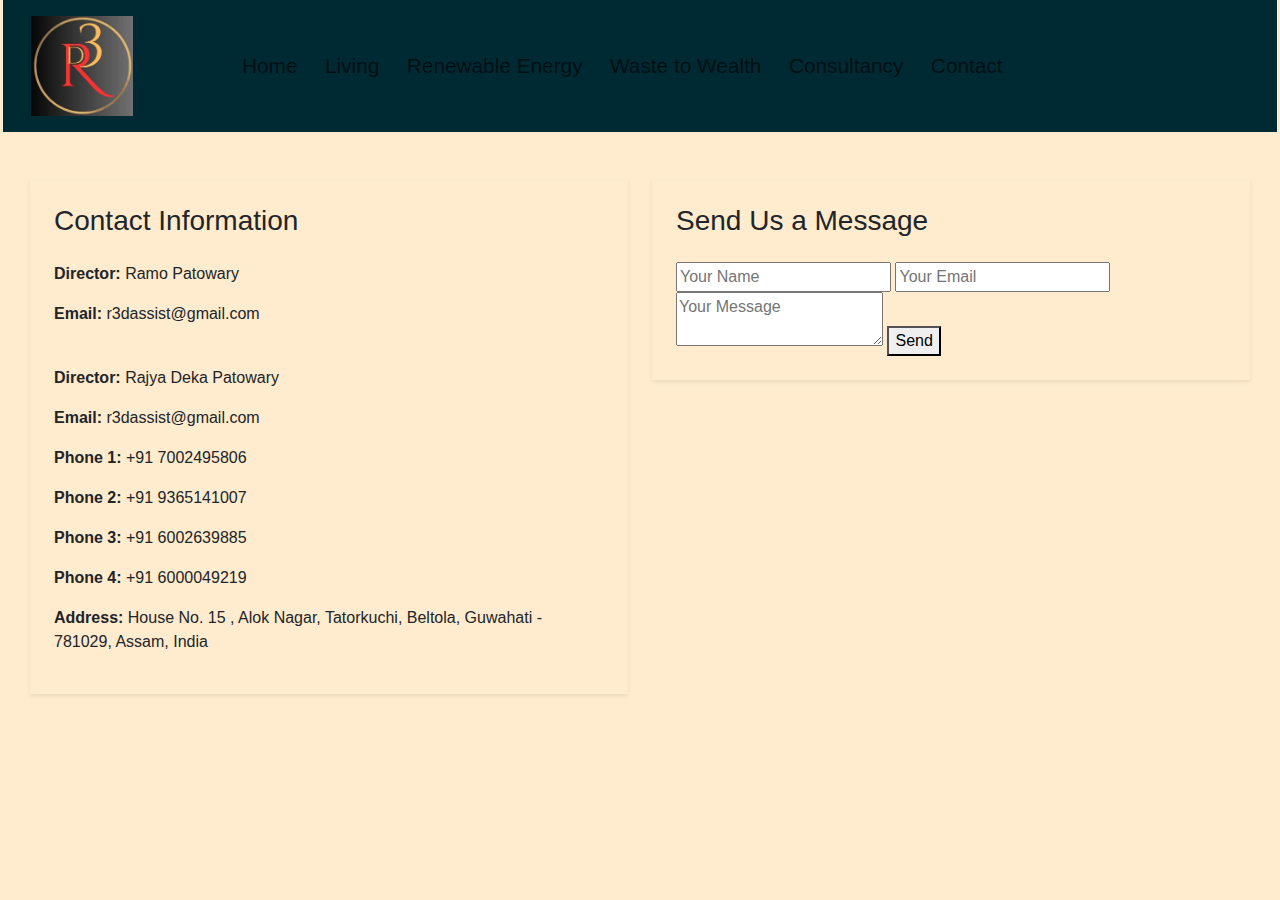
==== contact_us.html @ 9a539ce0 "Update and rename contact_us.php to contact_us.html" ====
<!DOCTYPE html>
<html lang="en">
<head>
  <meta charset="UTF-8">
  <meta name="viewport" content="width=device-width, initial-scale=1.0">
  <title>Contact Us</title>
  <link href="https://cdn.jsdelivr.net/npm/bootstrap@5.3.0-alpha1/dist/css/bootstrap.min.css" rel="stylesheet">
  <link rel="stylesheet" href="styles.css"> <!-- Add your existing home page CSS file -->
</head>
<body>




<div class="container">
    <div class="row">
        <!-- Responsive Navbar -->
        <nav class="navbar navbar-expand-lg navbar-light" style="background-color: #002a33;">
    <div class="container-fluid">
        <div class="row w-100 align-items-center">
            <!-- Left side: Logo/Image -->
            <div class="col-2 d-flex align-items-center">
                <img src="images/logo.jpeg" alt="Logo" style="height: 100px; width: auto;">
            </div>
            
            <!-- Centered Navbar Menu -->
            <div class="col-8 d-flex justify-content-center">
                <button class="navbar-toggler" type="button" data-bs-toggle="collapse" data-bs-target="#navbarNav" aria-controls="navbarNav" aria-expanded="false" aria-label="Toggle navigation">
                    <span class="navbar-toggler-icon"></span>
                </button>
                <div class="collapse navbar-collapse" id="navbarNav">
                    <ul class="navbar-nav w-100">
                        <li class="nav-item flex-fill">
                            <a class="nav-link" href="#" style="font-size: 1.3rem !important; align-items-center;">Home</a>
                        </li>
                        <li class="nav-item flex-fill">
                            <a class="nav-link" href="#" style="font-size: 1.3rem !important;">Living</a>
                        </li>
                        <li class="nav-item flex-fill">
                            <a class="nav-link" href="#" style="font-size: 1.3rem !important;">Renewable Energy</a>
                        </li>
                        <li class="nav-item flex-fill">
                            <a class="nav-link" href="#" style="font-size: 1.3rem !important;">Waste to Wealth</a>
                        </li>
                        <li class="nav-item flex-fill">
                            <a class="nav-link" href="#" style="font-size: 1.3rem !important;">Consultancy</a>
                        </li>
                        <li class="nav-item flex-fill">
                            <a class="nav-link" href="contact_us.php" style="font-size: 1.3rem !important;">Contact</a>
                        </li>
                    </ul>
                </div>
            </div>

            <!-- Right side (Optional for future use) -->
            <div class="col-2"></div>
        </div>
    </div>
</nav>
</div>





  <!-- Contact Us Section -->
  <section class="contact-us-section container my-5">
    <div class="row">
      <!-- Contact Info Box -->
      <div class="col-md-6">
        <div class="contact-info-box p-4 shadow-sm">
          <h3 class="mb-4">Contact Information</h3>
          <p><strong>Director:</strong> Ramo Patowary</p>
          <p><strong>Email:</strong> r3dassist@gmail.com</p>
</br>
          <p><strong>Director:</strong> Rajya Deka Patowary </p>
          <p><strong>Email:</strong> r3dassist@gmail.com</p>
          <p><strong>Phone 1:</strong> +91 7002495806</p>
          <p><strong>Phone 2:</strong> +91 9365141007</p>
          <p><strong>Phone 3:</strong> +91 6002639885</p>
          <p><strong>Phone 4:</strong> +91 6000049219</p> 
          
          <p><strong>Address:</strong> House No. 15 , Alok Nagar, Tatorkuchi, Beltola, Guwahati - 781029, Assam, India</p> 
        </div>
      </div>

      <!-- Message Form -->
      <div class="col-md-6">
        <div class="message-form-box p-4 shadow-sm">
          <h3 class="mb-4">Send Us a Message</h3>
          <form id="contact-form" action="send_email.php" method="POST">
            <input type="text" name="name" placeholder="Your Name" required>
            <input type="email" name="email" placeholder="Your Email" required>
            <textarea name="message" placeholder="Your Message" required></textarea>
            <button type="submit">Send</button>
          </form>

          <script>
            document.getElementById("contact-form").addEventListener("submit", function(event) {
              event.preventDefault();
              
              // Optionally, you could add some AJAX request to send the form data without refreshing
              alert("Message sent successfully!");
              
              // Let the form be submitted after the alert
              this.submit();
            });
          </script>

              

        </div>
      </div>
    </div>
  </section>

  <script src="https://cdn.jsdelivr.net/npm/bootstrap@5.3.0-alpha1/dist/js/bootstrap.bundle.min.js"></script>
  <script src="script.js"></script>
    
</body>
</html>
---- styles.css ----
/* General Styling */
body, html {
    margin: 0;
    padding: 0;
    font-family: Arial, sans-serif;
    box-sizing: border-box;
    background-color: blanchedalmond;
}

/* Container and Layout */
.container {
    max-width: 1400px;
    margin: auto;
    padding: 0 15px;
}

/* Updated Navbar */
.navbar {
    background-color: #005769; /* Navbar background */
    padding: 1rem;
    display: flex;
    align-items: center;
    justify-content: space-between;
}

.navbar-brand {
    font-size: 1.5rem;
    font-weight: bold;
    color: white;
    text-transform: uppercase;
    letter-spacing: 1px;
}

/* Nav Menu */
.nav-menu {
    list-style: none;
    display: flex;
    margin: 0;
    padding: 0;
}

.nav-menu li {
    margin-left: 20px;
}

.nav-menu a {
    font-size: 1.5rem;
    color: white;
    text-decoration: none;
    padding: 10px 15px;
    transition: color 0.3s ease;
}

.nav-menu a:hover {
    color: #007bff;
    text-decoration: underline;
}

/* Navbar Brand and Menu for Smaller Screens */
.navbar-toggler {
    display: none;
}

/* Responsive adjustments */
@media (max-width: 768px) {
    .navbar {
        flex-direction: column;
        align-items: flex-start;
    }

    .nav-menu {
        flex-direction: column;
        width: 100%;
    }

    .nav-menu li {
        margin: 10px 0;
    }

    .navbar-toggler {
        display: block;
        background-color: white;
        padding: 10px;
        border: none;
        font-size: 1rem;
        cursor: pointer;
    }

    .navbar-toggler-icon {
        background-color: #005769;
        padding: 10px;
    }

    .navbar .nav-menu {
        display: none;
        flex-direction: column;
        width: 100%;
    }

    .navbar.active .nav-menu {
        display: flex;
    }
}
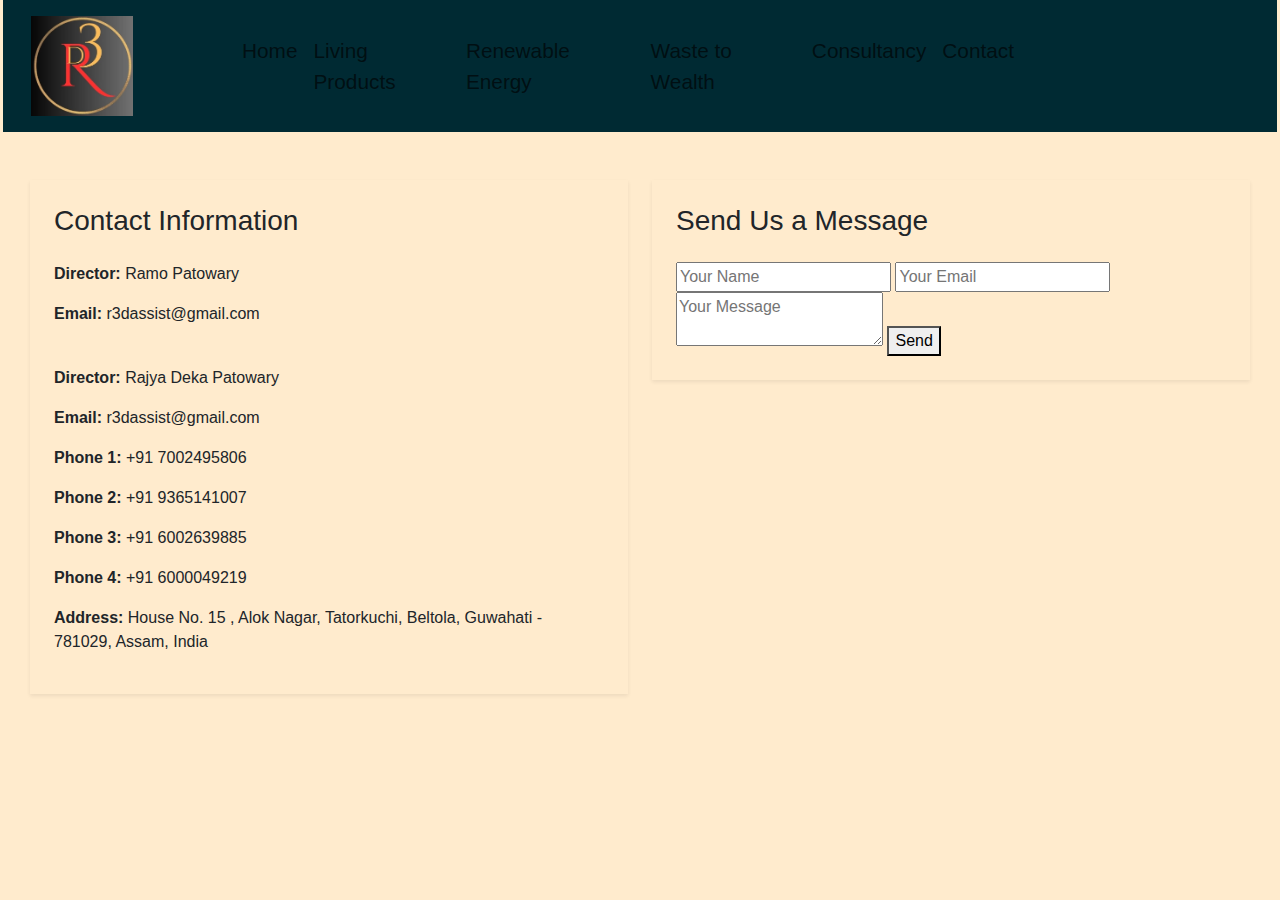
==== commit 50f24546: "Update contact_us.html" ====
--- a/contact_us.html
+++ b/contact_us.html
@@ -28,28 +28,28 @@
                 <button class="navbar-toggler" type="button" data-bs-toggle="collapse" data-bs-target="#navbarNav" aria-controls="navbarNav" aria-expanded="false" aria-label="Toggle navigation">
                     <span class="navbar-toggler-icon"></span>
                 </button>
-                <div class="collapse navbar-collapse" id="navbarNav">
-                    <ul class="navbar-nav w-100">
-                        <li class="nav-item flex-fill">
-                            <a class="nav-link" href="#" style="font-size: 1.3rem !important; align-items-center;">Home</a>
-                        </li>
-                        <li class="nav-item flex-fill">
-                            <a class="nav-link" href="#" style="font-size: 1.3rem !important;">Living</a>
-                        </li>
-                        <li class="nav-item flex-fill">
-                            <a class="nav-link" href="#" style="font-size: 1.3rem !important;">Renewable Energy</a>
-                        </li>
-                        <li class="nav-item flex-fill">
-                            <a class="nav-link" href="#" style="font-size: 1.3rem !important;">Waste to Wealth</a>
-                        </li>
-                        <li class="nav-item flex-fill">
-                            <a class="nav-link" href="#" style="font-size: 1.3rem !important;">Consultancy</a>
-                        </li>
-                        <li class="nav-item flex-fill">
-                            <a class="nav-link" href="contact_us.php" style="font-size: 1.3rem !important;">Contact</a>
-                        </li>
-                    </ul>
-                </div>
+               <div class="collapse navbar-collapse" id="navbarNav">
+    <ul class="navbar-nav w-100">
+        <li class="nav-item flex-fill">
+            <a class="nav-link" href="/Rthreed/index.html" style="font-size: 1.3rem !important;">Home</a>
+        </li>
+        <li class="nav-item flex-fill">
+            <a class="nav-link" href="/Rthreed/products.html" style="font-size: 1.3rem !important;">Living Products</a>
+        </li>
+        <li class="nav-item flex-fill">
+            <a class="nav-link" href="/Rthreed/renewable_energy.html" style="font-size: 1.3rem !important;">Renewable Energy</a>
+        </li>
+        <li class="nav-item flex-fill">
+            <a class="nav-link" href="/Rthreed/waste_to_wealth.html" style="font-size: 1.3rem !important;">Waste to Wealth</a>
+        </li>
+        <li class="nav-item flex-fill">
+            <a class="nav-link" href="/Rthreed/consultancy.html" style="font-size: 1.3rem !important;">Consultancy</a>
+        </li>
+        <li class="nav-item flex-fill">
+            <a class="nav-link" href="/Rthreed/contact_us.html" style="font-size: 1.3rem !important;">Contact</a>
+        </li>
+    </ul>
+</div>
             </div>
 
             <!-- Right side (Optional for future use) -->
